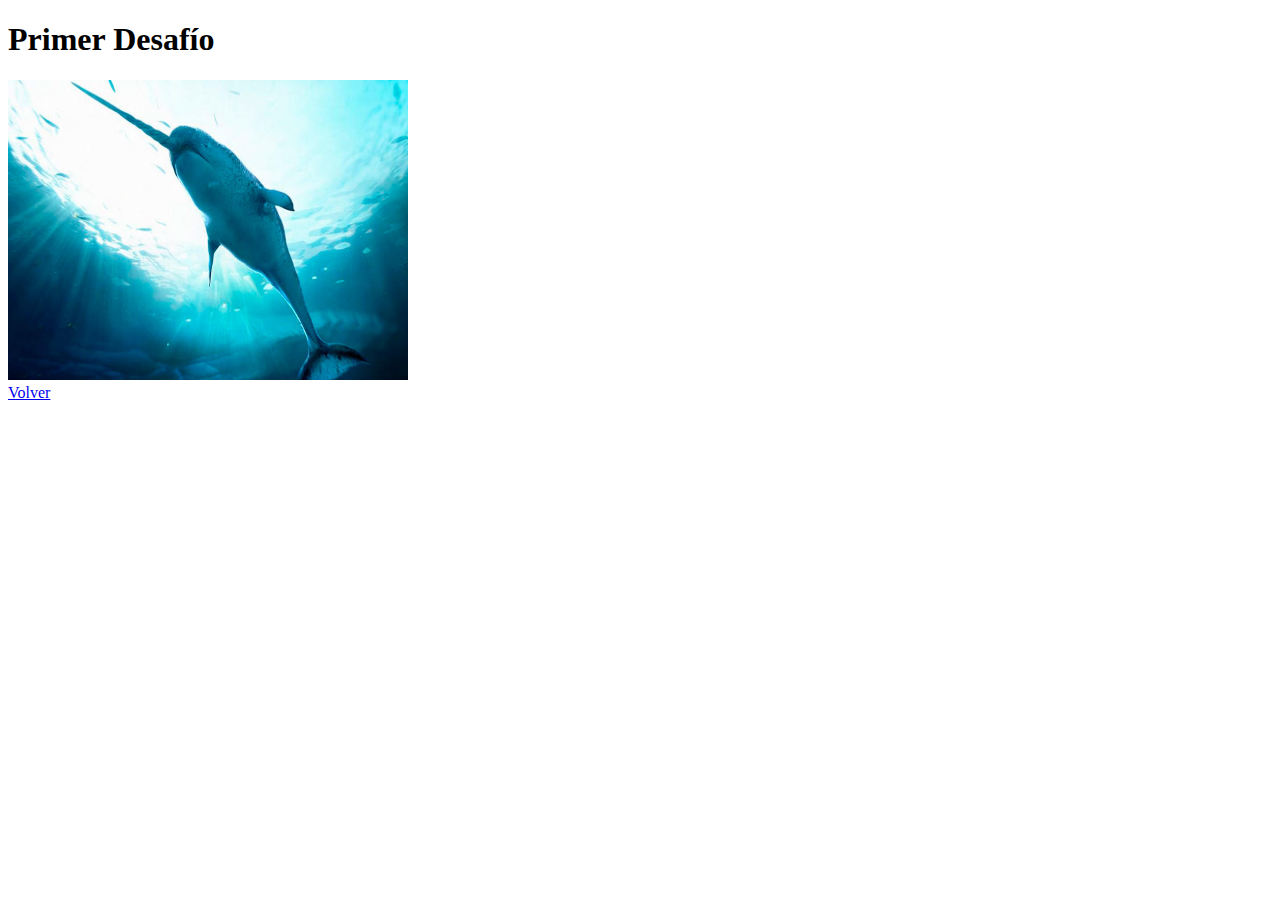
==== assets/pages/page1.html @ 8f4f9a88 "Initial commit" ====
<!DOCTYPE html>
<html lang="en">
<head>
    <meta charset="UTF-8">
    <meta name="viewport" content="width=device-width, initial-scale=1.0">
    <link rel="stylesheet" href="../css/styles1.css">
    <title>Agregar Border</title>
</head>
<body>
    <h1>Primer Desafío</h1>
    <img id="imagenPrincipal" src="../images/narval.jpeg"   onclick="Border()"/>
<div>
    <a href="/index.html"> Volver </a>
</div>
    <script src="../js/script1.js"></script>
</body>
</html>
---- assets/css/styles1.css ----
#imagenPrincipal{
    width: 400px;
    height: 300px;
    cursor: pointer;
    }
    
    .agregarBorde{
        border: 2px solid red;
    }
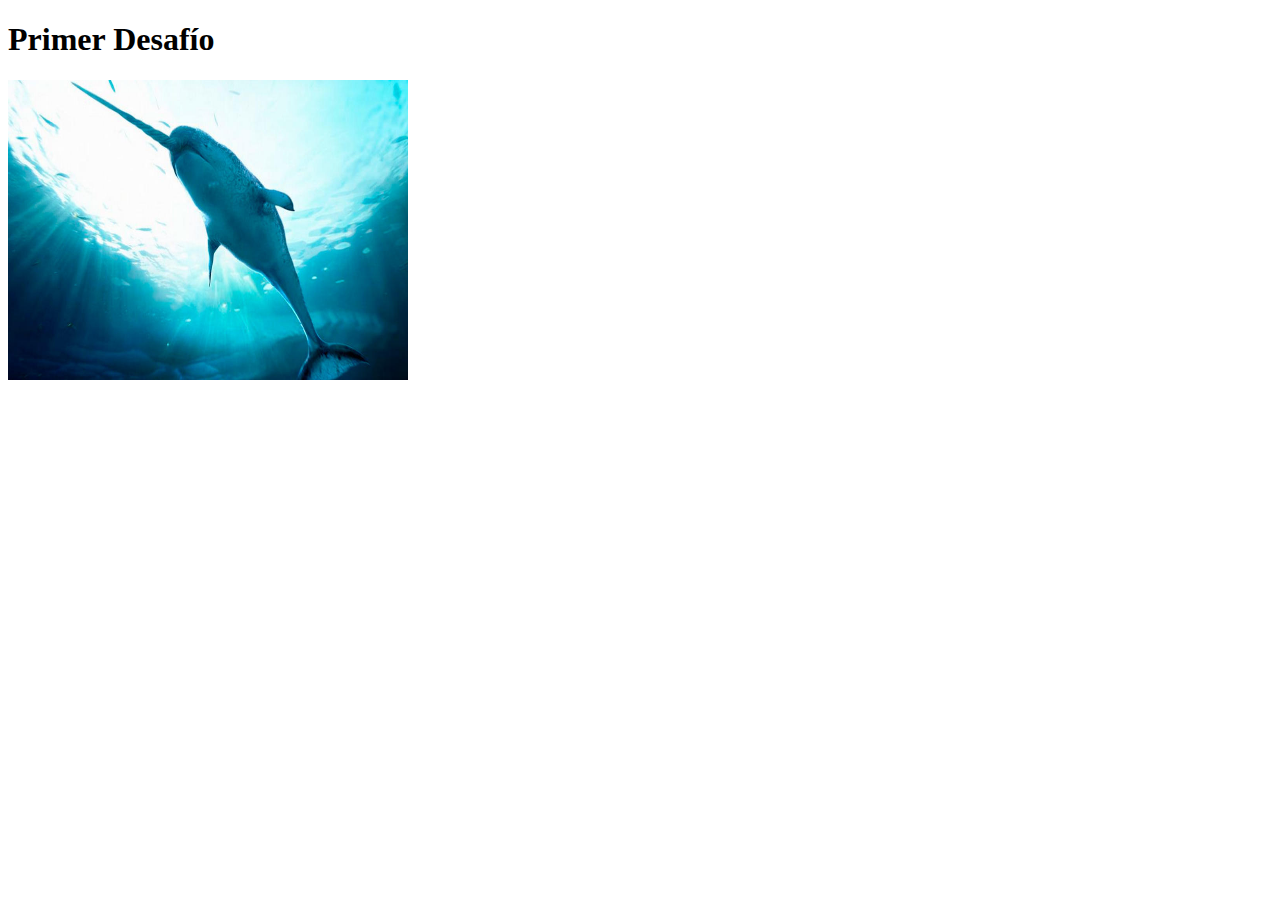
==== commit 9842ef8b: "comentando el link volver" ====
--- a/assets/pages/page1.html
+++ b/assets/pages/page1.html
@@ -9,9 +9,9 @@
 <body>
     <h1>Primer Desafío</h1>
     <img id="imagenPrincipal" src="../images/narval.jpeg"   onclick="Border()"/>
-<div>
+<!-- <div>
     <a href="/index.html"> Volver </a>
-</div>
+</div> -->
     <script src="../js/script1.js"></script>
 </body>
 </html>